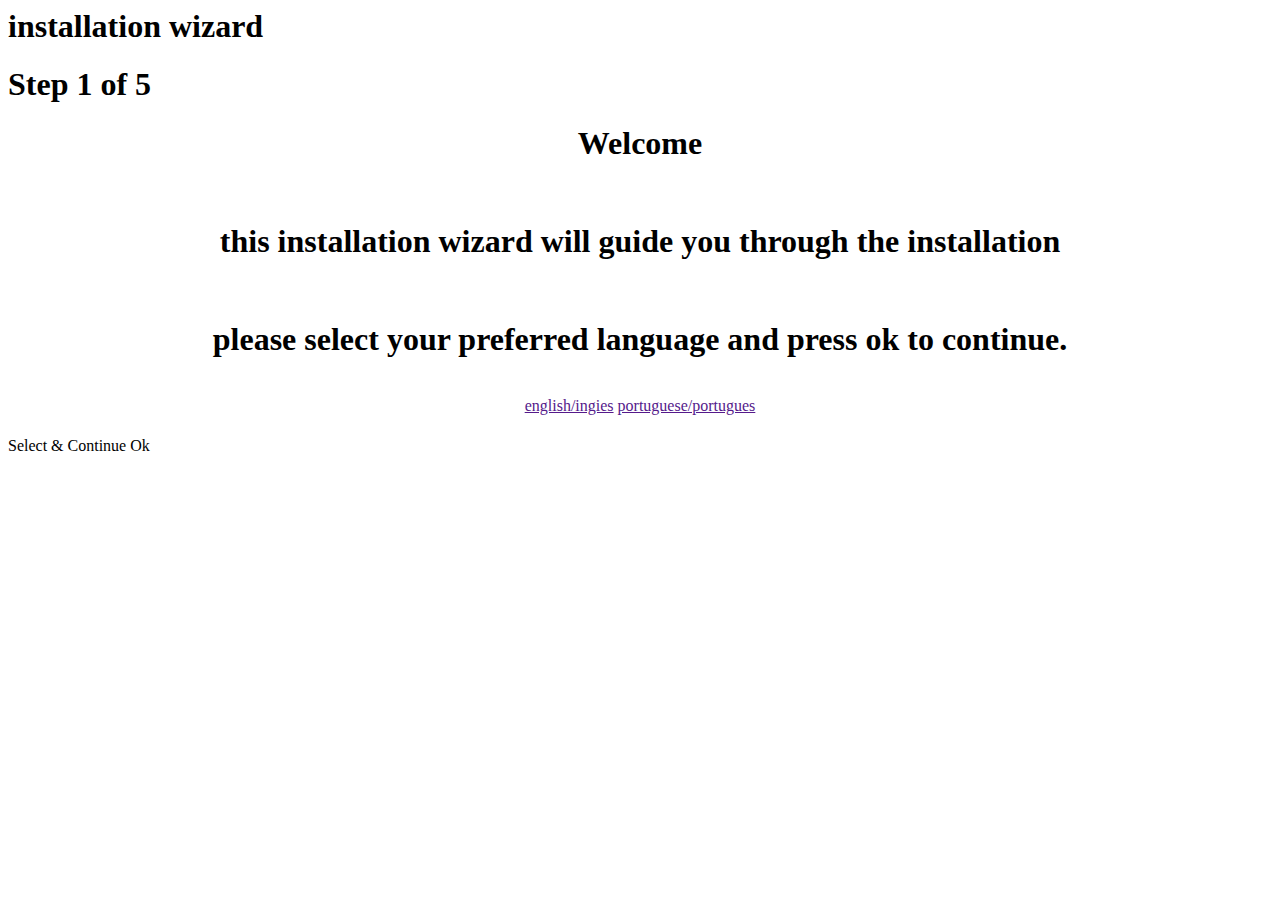
==== work/example.html @ f3868015 "save" ====
<html lang="en">
<head>
    <meta charset="UTF-8">
    <meta name="viewport" content="width=device-width, initial-scale=1.0">
    <title>example</title>
</head>
<body>
    <h1>installation wizard</h1>
    <h1>Step 1 of 5</h1>
    <center>
        <h1>Welcome</h1>
        <br>
        <h1>this installation wizard will guide you through the installation</h1>
        <h1></h1>
        <br>
        <h1>please select your preferred language and press ok to continue. </h1>
        <h1></h1>
        <br>
        <a style="align-content: end;" href="">english/ingies</a>  
        
    

        
        <a style="align-content:start;" href="">portuguese/portugues</a>
    </center>
    <h1></h1>Select & Continue Ok
</body>
</html
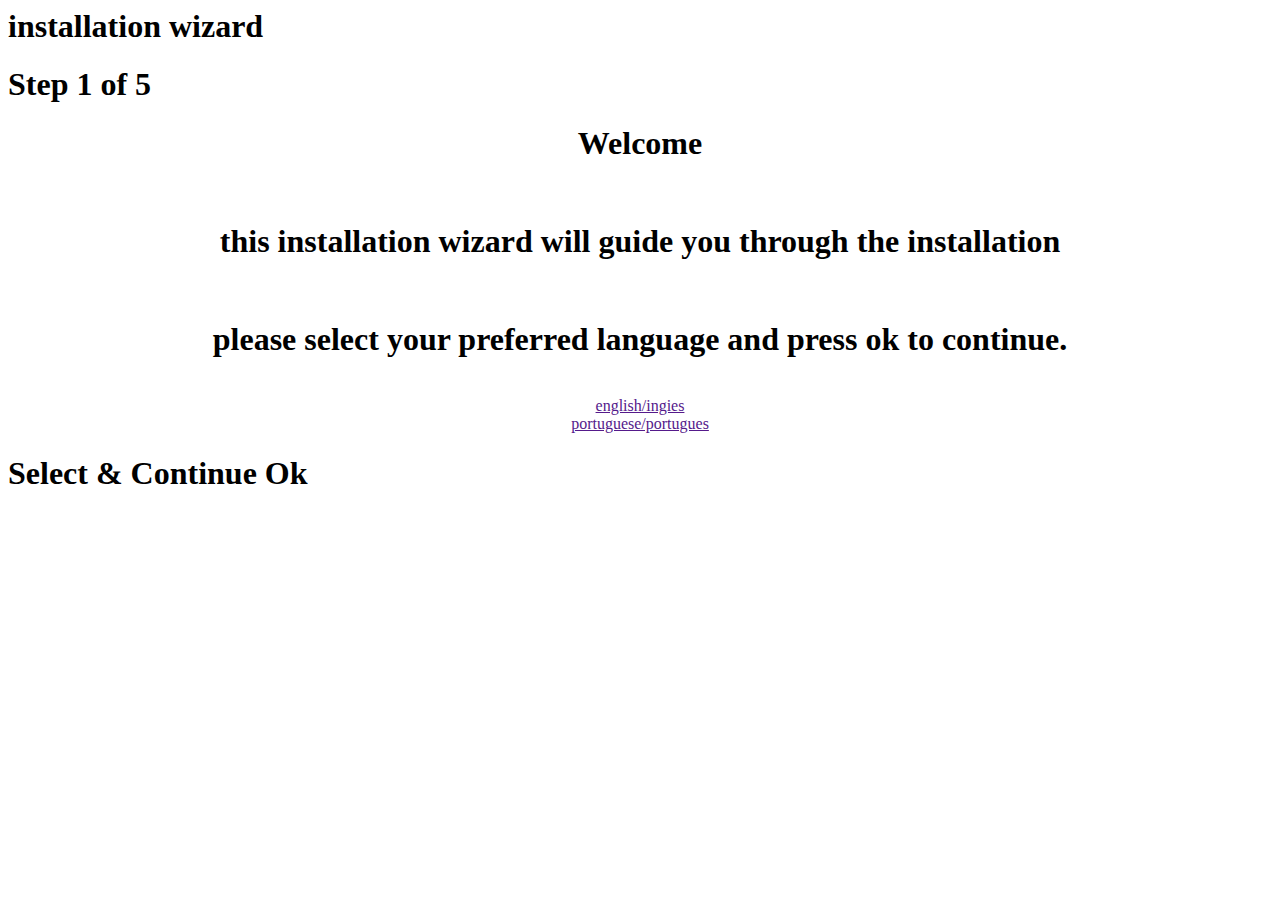
==== commit 9c608138: "update" ====
--- a/work/example.html
+++ b/work/example.html
@@ -17,12 +17,12 @@
         <h1></h1>
         <br>
         <a style="align-content: end;" href="">english/ingies</a>  
-        
-    
-
+<br>
         
         <a style="align-content:start;" href="">portuguese/portugues</a>
     </center>
-    <h1></h1>Select & Continue Ok
+    <h1>Select & Continue Ok</h1>
+     
+
 </body>
 </html
